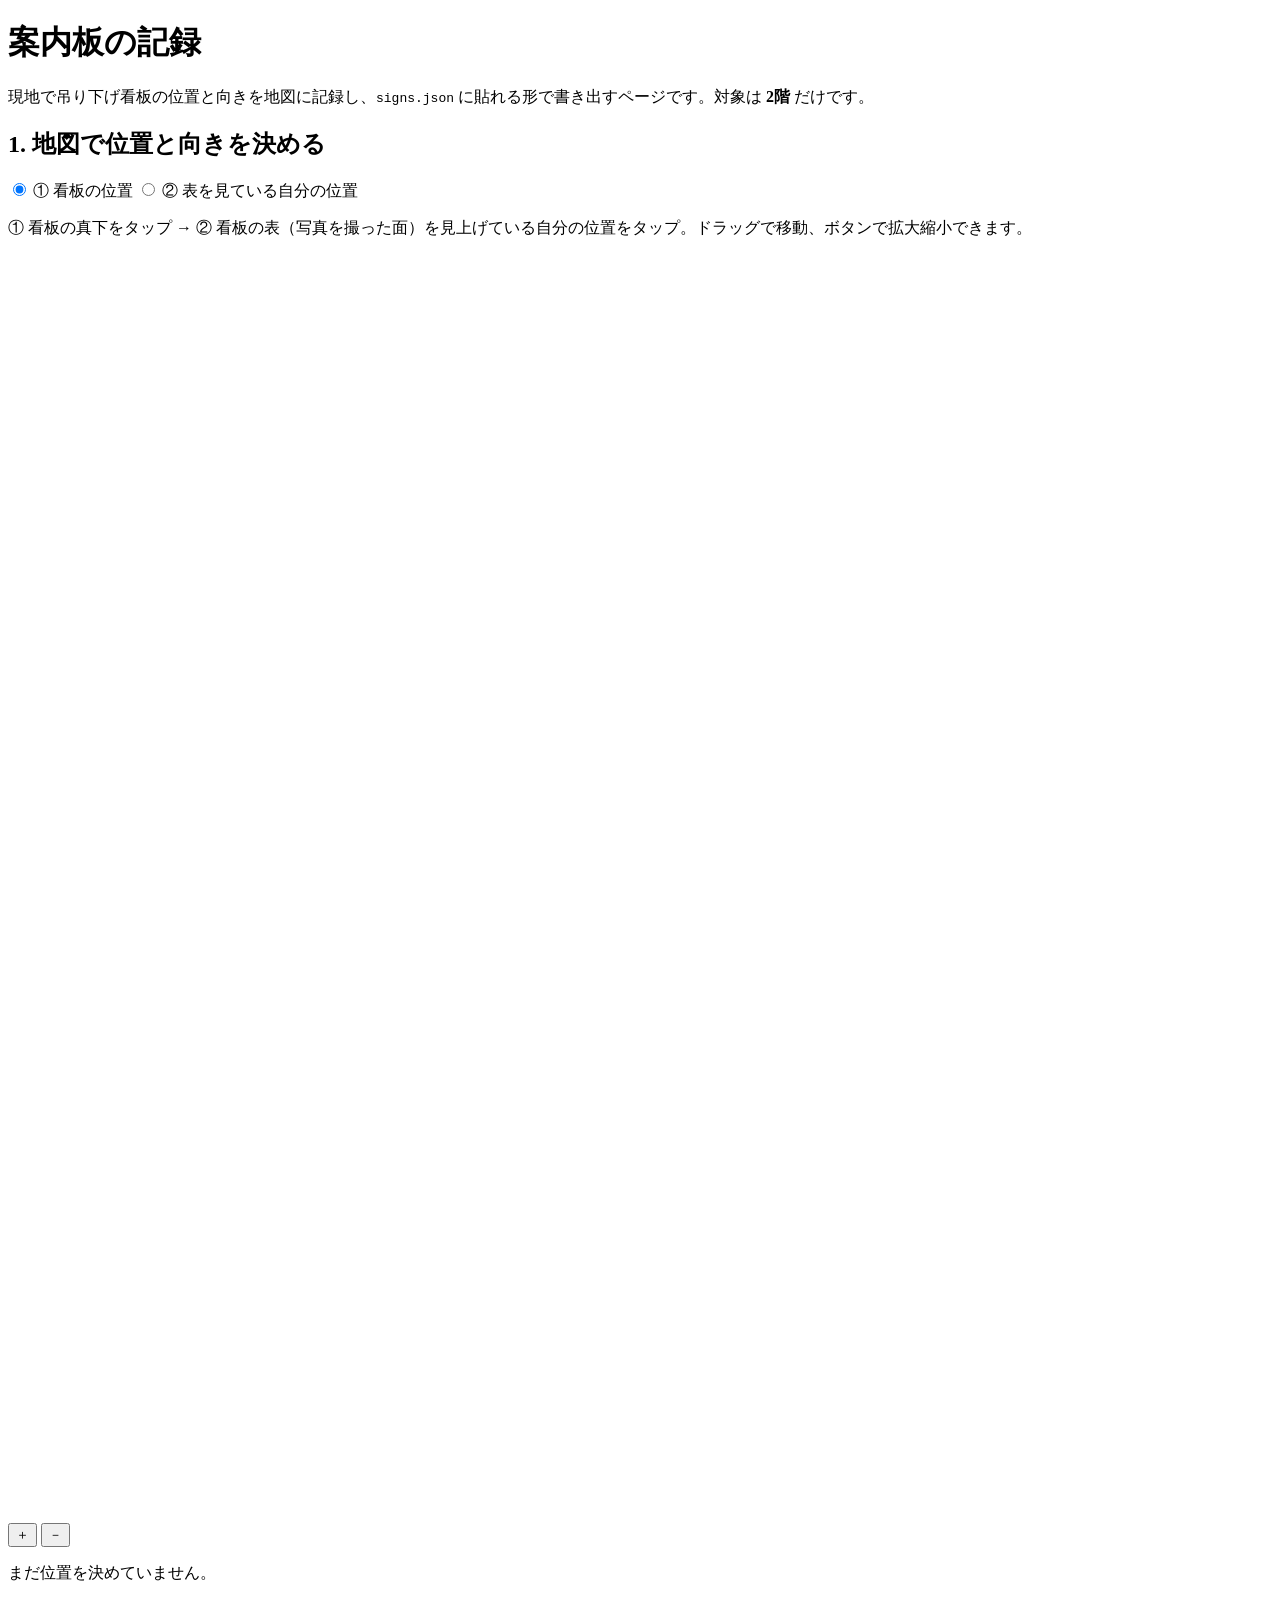
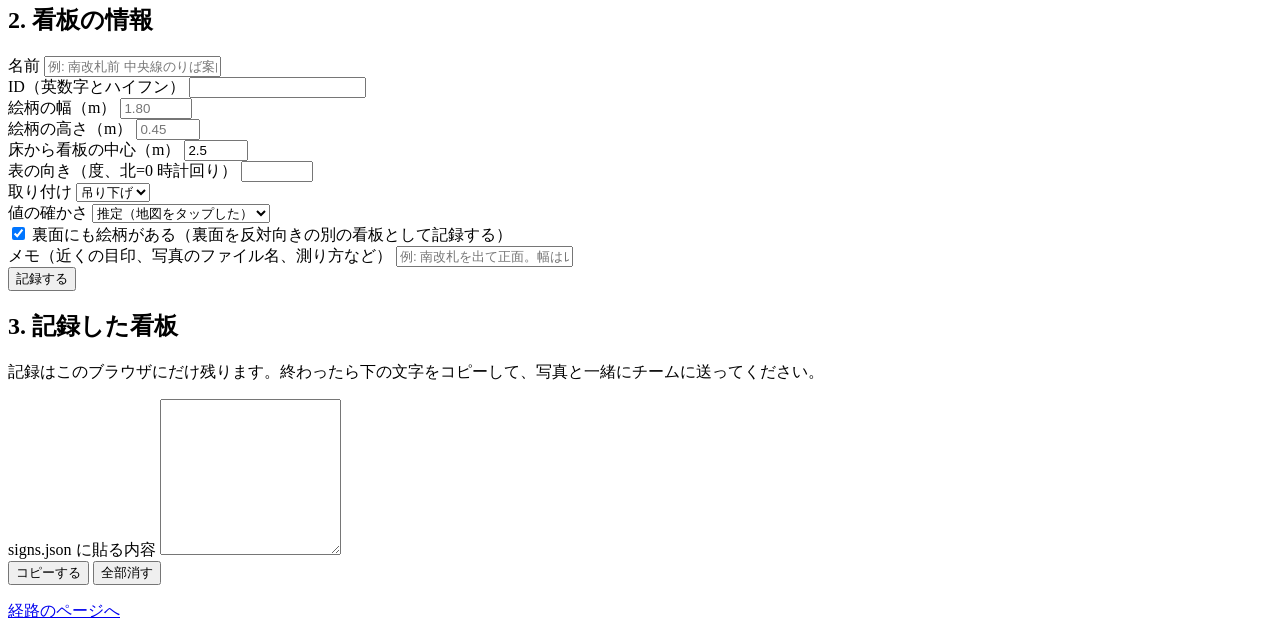
==== server/app/static/survey.html @ a90320b1 "案内板を記録するページ、同じ階だけの経路、曲がり角の距離の表示を追加 - /survey: 現地で吊り下げ看板の位置と向きを2階の地図に記録し、signs.json の形で書き出す。   両面の看板は" ====
<!doctype html>
<html lang="ja">
<head>
  <meta charset="utf-8">
  <meta name="viewport" content="width=device-width, initial-scale=1">
  <title>案内板の記録</title>
  <link rel="icon" href="data:,">
  <link rel="stylesheet" href="/static/style.css">
</head>
<body>
  <main>
    <header>
      <h1>案内板の記録</h1>
      <p>現地で吊り下げ看板の位置と向きを地図に記録し、<code>signs.json</code> に貼れる形で書き出すページです。対象は <strong id="floor-label">2階</strong> だけです。</p>
    </header>

    <section aria-labelledby="map-heading">
      <h2 id="map-heading">1. 地図で位置と向きを決める</h2>
      <div class="modes" role="radiogroup" aria-label="タップで決めるもの">
        <label class="mode"><input type="radio" name="mode" value="sign" checked> ① 看板の位置</label>
        <label class="mode"><input type="radio" name="mode" value="viewer"> ② 表を見ている自分の位置</label>
      </div>
      <p class="hint">① 看板の真下をタップ → ② 看板の表（写真を撮った面）を見上げている自分の位置をタップ。ドラッグで移動、ボタンで拡大縮小できます。</p>
      <div class="map-wrap">
        <svg id="survey-map" role="img" aria-label="2階の通路の地図" viewBox="0 0 100 100"></svg>
        <div class="zoom">
          <button type="button" id="zoom-in" aria-label="拡大">＋</button>
          <button type="button" id="zoom-out" aria-label="縮小">－</button>
        </div>
      </div>
      <p id="scale" class="hint"></p>
      <p id="picked" role="status">まだ位置を決めていません。</p>
    </section>

    <section aria-labelledby="form-heading">
      <h2 id="form-heading">2. 看板の情報</h2>
      <form id="sign-form" class="fields">
        <div>
          <label for="name">名前</label>
          <input id="name" type="text" maxlength="60" placeholder="例: 南改札前 中央線のりば案内" required>
        </div>
        <div>
          <label for="sign-id">ID（英数字とハイフン）</label>
          <input id="sign-id" type="text" maxlength="40" pattern="[A-Za-z0-9_\-]+" required>
        </div>
        <div class="pair">
          <div>
            <label for="width">絵柄の幅（m）</label>
            <input id="width" type="number" min="0.05" max="10" step="0.01" placeholder="1.80" required>
          </div>
          <div>
            <label for="height">絵柄の高さ（m）</label>
            <input id="height" type="number" min="0.05" max="5" step="0.01" placeholder="0.45" required>
          </div>
        </div>
        <div class="pair">
          <div>
            <label for="center-height">床から看板の中心（m）</label>
            <input id="center-height" type="number" min="0.1" max="10" step="0.1" value="2.5" required>
          </div>
          <div>
            <label for="azimuth">表の向き（度、北=0 時計回り）</label>
            <input id="azimuth" type="number" min="0" max="359.9" step="0.1" required>
          </div>
        </div>
        <div class="pair">
          <div>
            <label for="mount">取り付け</label>
            <select id="mount">
              <option value="hanging" selected>吊り下げ</option>
              <option value="wall">壁</option>
              <option value="pillar">柱</option>
            </select>
          </div>
          <div>
            <label for="confidence">値の確かさ</label>
            <select id="confidence">
              <option value="推定" selected>推定（地図をタップした）</option>
              <option value="実測">実測（現地で測った）</option>
              <option value="未確認">未確認</option>
            </select>
          </div>
        </div>
        <label class="check"><input id="both-faces" type="checkbox" checked> 裏面にも絵柄がある（裏面を反対向きの別の看板として記録する）</label>
        <div>
          <label for="note">メモ（近くの目印、写真のファイル名、測り方など）</label>
          <input id="note" type="text" maxlength="200" placeholder="例: 南改札を出て正面。幅はレーザー距離計。写真 IMG_1234">
        </div>
        <button type="submit">記録する</button>
        <p id="form-status" role="status"></p>
      </form>
    </section>

    <section aria-labelledby="list-heading">
      <h2 id="list-heading">3. 記録した看板</h2>
      <ul id="records" class="records"></ul>
      <p class="hint">記録はこのブラウザにだけ残ります。終わったら下の文字をコピーして、写真と一緒にチームに送ってください。</p>
      <label for="output">signs.json に貼る内容</label>
      <textarea id="output" rows="10" readonly></textarea>
      <div class="row">
        <button type="button" id="copy">コピーする</button>
        <button type="button" id="clear" class="secondary">全部消す</button>
      </div>
      <p id="copy-status" role="status"></p>
    </section>

    <footer>
      <p id="attribution"></p>
      <p><a href="/">経路のページへ</a></p>
    </footer>
  </main>
  <script src="/static/survey.js"></script>
</body>
</html>
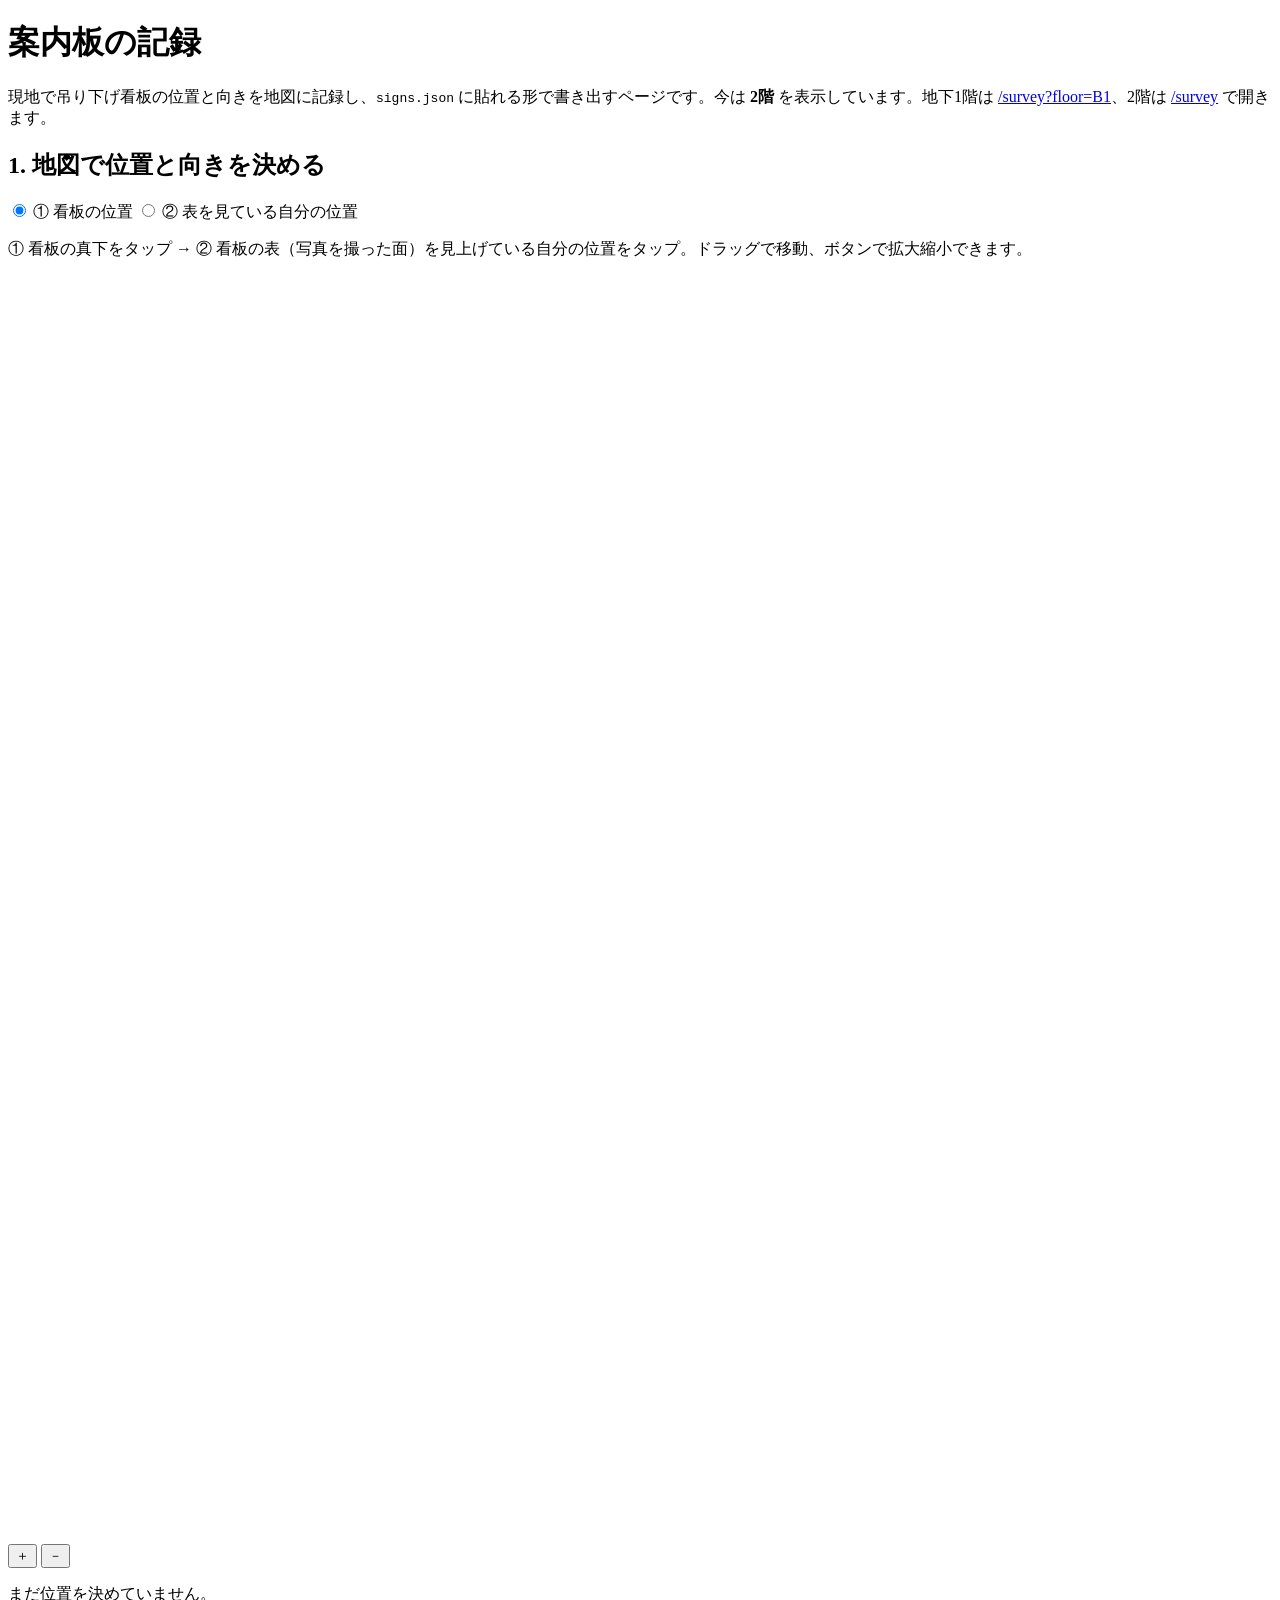
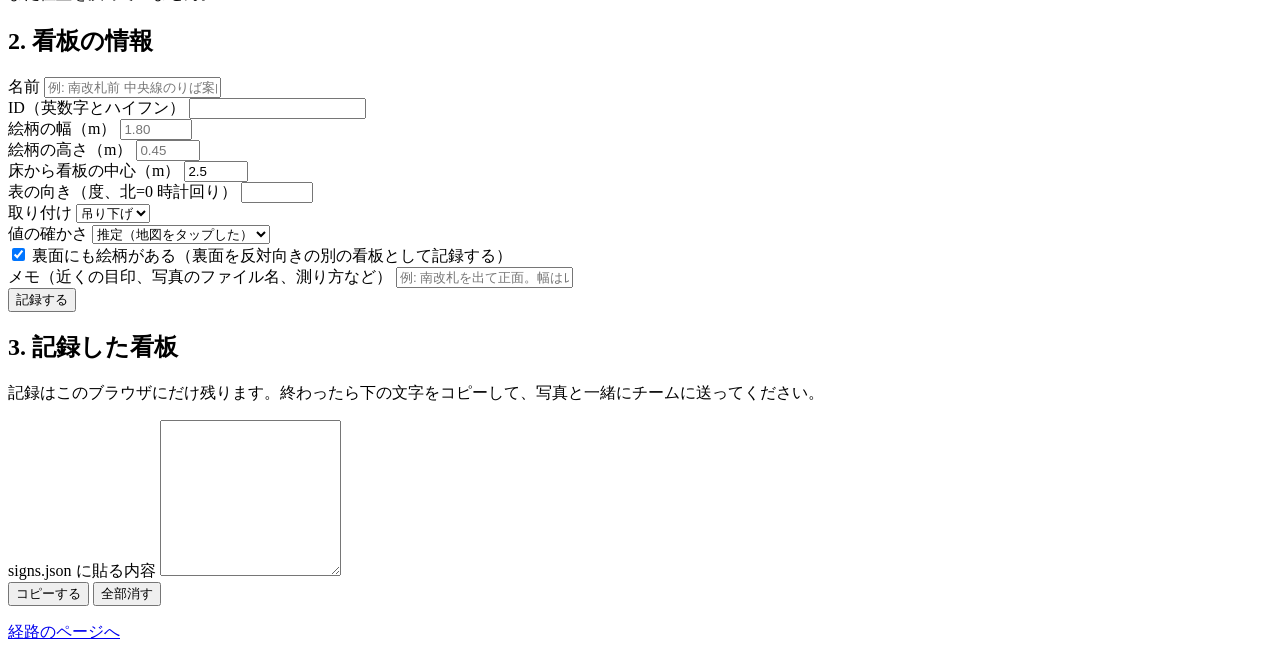
==== commit c85b0af9: "案内板のデモの経路を JR 西改札から京王 広場口までにし、記録のページで地下1階を選べるようにする これまでの JR 南改札から新南口改札までは初期の試験用で、乗り換えの検証に向かない。 京王の改札" ====
--- a/server/app/static/survey.html
+++ b/server/app/static/survey.html
@@ -11,7 +11,7 @@
   <main>
     <header>
       <h1>案内板の記録</h1>
-      <p>現地で吊り下げ看板の位置と向きを地図に記録し、<code>signs.json</code> に貼れる形で書き出すページです。対象は <strong id="floor-label">2階</strong> だけです。</p>
+      <p>現地で吊り下げ看板の位置と向きを地図に記録し、<code>signs.json</code> に貼れる形で書き出すページです。今は <strong id="floor-label">2階</strong> を表示しています。地下1階は <a href="/survey?floor=B1">/survey?floor=B1</a>、2階は <a href="/survey">/survey</a> で開きます。</p>
     </header>
 
     <section aria-labelledby="map-heading">
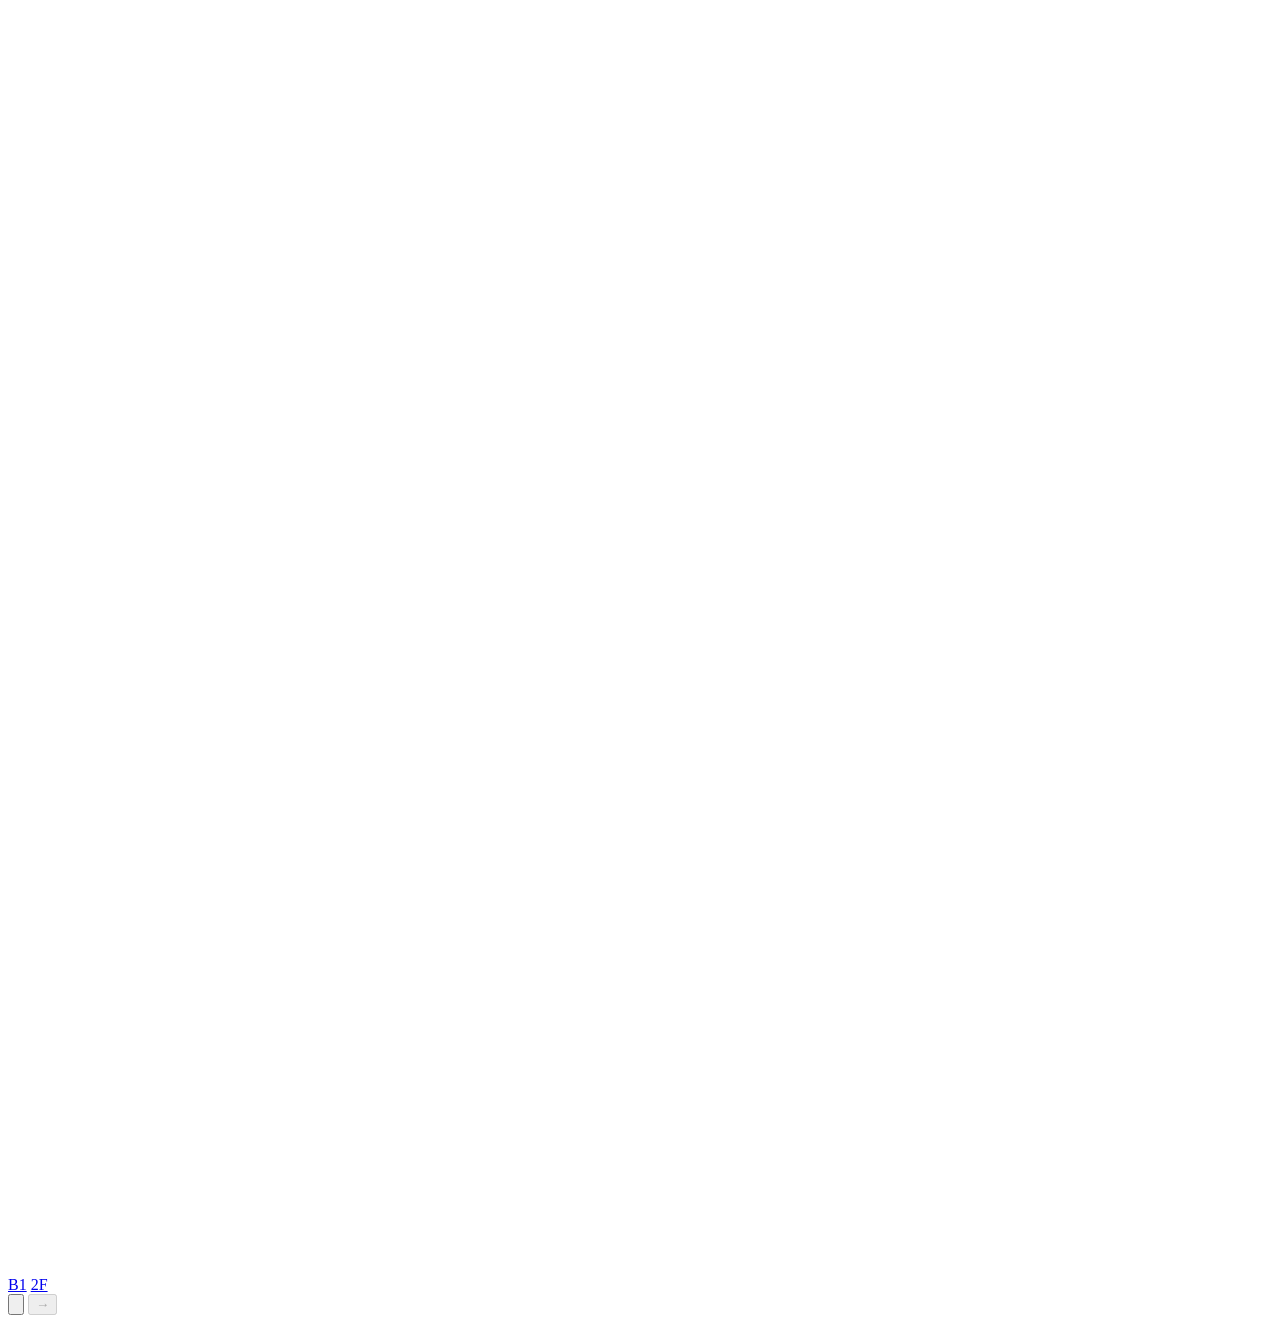
==== commit c1a539f1: "看板の記録のページを地下1階で使えるようにし、写真と一緒に ZIP で保存する - 地下1階は、構内図から作った JR の改札の中の画像を地図に敷く（既定の階。2階は ?floor=2F） - 看板の" ====
--- a/server/app/static/survey.html
+++ b/server/app/static/survey.html
@@ -2,113 +2,112 @@
 <html lang="ja">
 <head>
   <meta charset="utf-8">
-  <meta name="viewport" content="width=device-width, initial-scale=1">
+  <meta name="viewport" content="width=device-width, initial-scale=1, viewport-fit=cover, interactive-widget=overlays-content">
   <title>案内板の記録</title>
   <link rel="icon" href="data:,">
-  <link rel="stylesheet" href="/static/style.css">
+  <link rel="stylesheet" href="/static/survey.css">
 </head>
 <body>
-  <main>
-    <header>
-      <h1>案内板の記録</h1>
-      <p>現地で吊り下げ看板の位置と向きを地図に記録し、<code>signs.json</code> に貼れる形で書き出すページです。今は <strong id="floor-label">2階</strong> を表示しています。地下1階は <a href="/survey?floor=B1">/survey?floor=B1</a>、2階は <a href="/survey">/survey</a> で開きます。</p>
-    </header>
+  <!-- 1. 地図: 看板の印を下から出し、ドラッグで位置、つまみで向きを決める -->
+  <section class="screen" id="screen-map" aria-label="看板の位置と向き">
+    <svg id="survey-map" role="img" aria-label="通路の地図" viewBox="0 0 100 100"></svg>
+    <nav class="floors" aria-label="階">
+      <a href="/survey?floor=B1" data-floor="B1">B1</a>
+      <a href="/survey?floor=2F" data-floor="2F">2F</a>
+    </nav>
+    <div class="bar">
+      <span class="spacer"></span>
+      <button type="button" id="add-sign" class="sign-button" aria-label="看板を置く">
+        <svg viewBox="0 0 48 32" aria-hidden="true"><rect x="4" y="9" width="40" height="10" rx="2"></rect><path d="M24 19 v8 M19 23 l5 5 l5 -5"></path></svg>
+      </button>
+      <button type="button" id="to-photo" class="round primary" aria-label="次へ" disabled>→</button>
+    </div>
+  </section>
 
-    <section aria-labelledby="map-heading">
-      <h2 id="map-heading">1. 地図で位置と向きを決める</h2>
-      <div class="modes" role="radiogroup" aria-label="タップで決めるもの">
-        <label class="mode"><input type="radio" name="mode" value="sign" checked> ① 看板の位置</label>
-        <label class="mode"><input type="radio" name="mode" value="viewer"> ② 表を見ている自分の位置</label>
+  <!-- 2. 写真: 板の文字を Gemini に読ませる -->
+  <section class="screen" id="screen-photo" aria-label="看板の写真" hidden>
+    <div class="body">
+      <!-- 表と裏。表は地図のつまみの側から見た面。裏は写真があるときだけ、反対向きの看板として記録する -->
+      <div class="face" data-face="A">
+        <label class="camera" for="photo-A">
+          <span class="tag">表</span>
+          <img class="preview" alt="看板の表の写真" hidden>
+          <svg class="camera-icon" viewBox="0 0 48 48" aria-hidden="true"><path d="M8 15h8l3-5h10l3 5h8v23H8z"></path><circle cx="24" cy="26" r="7"></circle></svg>
+          <span class="visually-hidden">看板の表の写真を撮る</span>
+        </label>
+        <input id="photo-A" class="photo visually-hidden" type="file" accept="image/jpeg,image/png" capture="environment">
+        <p class="status" role="status"></p>
       </div>
-      <p class="hint">① 看板の真下をタップ → ② 看板の表（写真を撮った面）を見上げている自分の位置をタップ。ドラッグで移動、ボタンで拡大縮小できます。</p>
-      <div class="map-wrap">
-        <svg id="survey-map" role="img" aria-label="2階の通路の地図" viewBox="0 0 100 100"></svg>
-        <div class="zoom">
-          <button type="button" id="zoom-in" aria-label="拡大">＋</button>
-          <button type="button" id="zoom-out" aria-label="縮小">－</button>
-        </div>
+      <div class="face" data-face="B">
+        <label class="camera" for="photo-B">
+          <span class="tag">裏の写真（あれば）</span>
+          <img class="preview" alt="看板の裏の写真" hidden>
+          <svg class="camera-icon" viewBox="0 0 48 48" aria-hidden="true"><path d="M8 15h8l3-5h10l3 5h8v23H8z"></path><circle cx="24" cy="26" r="7"></circle></svg>
+          <span class="visually-hidden">看板の裏の写真を撮る（なくてもよい）</span>
+        </label>
+        <input id="photo-B" class="photo visually-hidden" type="file" accept="image/jpeg,image/png" capture="environment">
+        <p class="status" role="status"></p>
       </div>
-      <p id="scale" class="hint"></p>
-      <p id="picked" role="status">まだ位置を決めていません。</p>
-    </section>
+      <div id="sizes" class="sizes" role="radiogroup" aria-label="看板の大きさ"></div>
+      <div id="custom-size" class="custom-size" hidden>
+        <label>幅<input id="custom-width" type="number" inputmode="decimal" min="0.05" max="20" step="0.01" placeholder="0.0"><span>m</span></label>
+        <label>高さ<input id="custom-height" type="number" inputmode="decimal" min="0.05" max="5" step="0.01" placeholder="0.0"><span>m</span></label>
+      </div>
+      <details class="more" hidden>
+        <summary aria-label="細かい値">…</summary>
+        <!-- 文字は入力させない。ID・名前・大きさなどは自動の値を使う（ここは値を持つだけ） -->
+        <form id="sign-form" class="fields" novalidate>
+          <label>名前<input id="name" type="text" maxlength="60"></label>
+          <label>ID<input id="sign-id" type="text" maxlength="40" pattern="[A-Za-z0-9_\-]+" required></label>
+          <div class="pair">
+            <label>幅 m<input id="width" type="number" min="0.05" max="10" step="0.01" required></label>
+            <label>高さ m<input id="height" type="number" min="0.05" max="5" step="0.01" required></label>
+          </div>
+          <div class="pair">
+            <label>床から中心 m<input id="center-height" type="number" min="0.1" max="10" step="0.1" value="2.5" required></label>
+            <label>向き 度<input id="azimuth" type="number" min="0" max="359.9" step="0.1" required></label>
+          </div>
+          <div class="pair">
+            <label>取り付け<select id="mount"><option value="hanging" selected>吊り下げ</option><option value="wall">壁</option><option value="pillar">柱</option></select></label>
+            <label>確かさ<select id="confidence"><option value="推定" selected>推定</option><option value="実測">実測</option><option value="未確認">未確認</option></select></label>
+          </div>
+          <label>メモ<input id="note" type="text" maxlength="200"></label>
+        </form>
+      </details>
+    </div>
+    <div class="bar">
+      <button type="button" class="round ghost back" aria-label="戻る">←</button>
+      <span class="spacer"></span>
+      <button type="submit" form="sign-form" id="save" class="round primary" aria-label="記録する">✓</button>
+    </div>
+    <p id="form-status" class="status toast" role="status"></p>
+  </section>
 
-    <section aria-labelledby="form-heading">
-      <h2 id="form-heading">2. 看板の情報</h2>
-      <form id="sign-form" class="fields">
-        <div>
-          <label for="name">名前</label>
-          <input id="name" type="text" maxlength="60" placeholder="例: 南改札前 中央線のりば案内" required>
-        </div>
-        <div>
-          <label for="sign-id">ID（英数字とハイフン）</label>
-          <input id="sign-id" type="text" maxlength="40" pattern="[A-Za-z0-9_\-]+" required>
-        </div>
-        <div class="pair">
-          <div>
-            <label for="width">絵柄の幅（m）</label>
-            <input id="width" type="number" min="0.05" max="10" step="0.01" placeholder="1.80" required>
-          </div>
-          <div>
-            <label for="height">絵柄の高さ（m）</label>
-            <input id="height" type="number" min="0.05" max="5" step="0.01" placeholder="0.45" required>
-          </div>
-        </div>
-        <div class="pair">
-          <div>
-            <label for="center-height">床から看板の中心（m）</label>
-            <input id="center-height" type="number" min="0.1" max="10" step="0.1" value="2.5" required>
-          </div>
-          <div>
-            <label for="azimuth">表の向き（度、北=0 時計回り）</label>
-            <input id="azimuth" type="number" min="0" max="359.9" step="0.1" required>
-          </div>
-        </div>
-        <div class="pair">
-          <div>
-            <label for="mount">取り付け</label>
-            <select id="mount">
-              <option value="hanging" selected>吊り下げ</option>
-              <option value="wall">壁</option>
-              <option value="pillar">柱</option>
-            </select>
-          </div>
-          <div>
-            <label for="confidence">値の確かさ</label>
-            <select id="confidence">
-              <option value="推定" selected>推定（地図をタップした）</option>
-              <option value="実測">実測（現地で測った）</option>
-              <option value="未確認">未確認</option>
-            </select>
-          </div>
-        </div>
-        <label class="check"><input id="both-faces" type="checkbox" checked> 裏面にも絵柄がある（裏面を反対向きの別の看板として記録する）</label>
-        <div>
-          <label for="note">メモ（近くの目印、写真のファイル名、測り方など）</label>
-          <input id="note" type="text" maxlength="200" placeholder="例: 南改札を出て正面。幅はレーザー距離計。写真 IMG_1234">
-        </div>
-        <button type="submit">記録する</button>
-        <p id="form-status" role="status"></p>
-      </form>
-    </section>
+  <!-- 3. 保存: 記録した看板を、signs.json と写真をまとめた ZIP で端末に保存する -->
+  <section class="screen" id="screen-list" aria-label="保存" hidden>
+    <div class="body save-body">
+      <pre id="output" class="output" aria-label="signs.json の中身" tabindex="0"></pre>
+      <p id="copy-status" class="status" role="status"></p>
+    </div>
+    <div class="bar">
+      <button type="button" id="list-back" class="round ghost" aria-label="地図へ">←</button>
+      <button type="button" id="download" class="round primary" aria-label="ZIP で保存する">
+        <svg viewBox="0 0 24 24" aria-hidden="true" class="icon"><path d="M12 4v11M7 10l5 5 5-5M5 19h14"></path></svg>
+      </button>
+      <button type="button" id="add-another" class="round ghost" aria-label="次の看板">＋</button>
+    </div>
+  </section>
 
-    <section aria-labelledby="list-heading">
-      <h2 id="list-heading">3. 記録した看板</h2>
-      <ul id="records" class="records"></ul>
-      <p class="hint">記録はこのブラウザにだけ残ります。終わったら下の文字をコピーして、写真と一緒にチームに送ってください。</p>
-      <label for="output">signs.json に貼る内容</label>
-      <textarea id="output" rows="10" readonly></textarea>
-      <div class="row">
-        <button type="button" id="copy">コピーする</button>
-        <button type="button" id="clear" class="secondary">全部消す</button>
+  <!-- 確認（「リセットしていい？」「写真なしで記録していい？」）。文と2つのボタンの文字は ask() で入れる -->
+  <dialog id="confirm-dialog" class="dialog" aria-labelledby="confirm-title">
+    <form method="dialog">
+      <p id="confirm-title" class="dialog-title"></p>
+      <div class="dialog-buttons">
+        <button type="submit" value="no" id="confirm-no" class="pill ghost"></button>
+        <button type="submit" value="yes" id="confirm-yes" class="pill"></button>
       </div>
-      <p id="copy-status" role="status"></p>
-    </section>
-
-    <footer>
-      <p id="attribution"></p>
-      <p><a href="/">経路のページへ</a></p>
-    </footer>
-  </main>
+    </form>
+  </dialog>
   <script src="/static/survey.js"></script>
 </body>
 </html>
